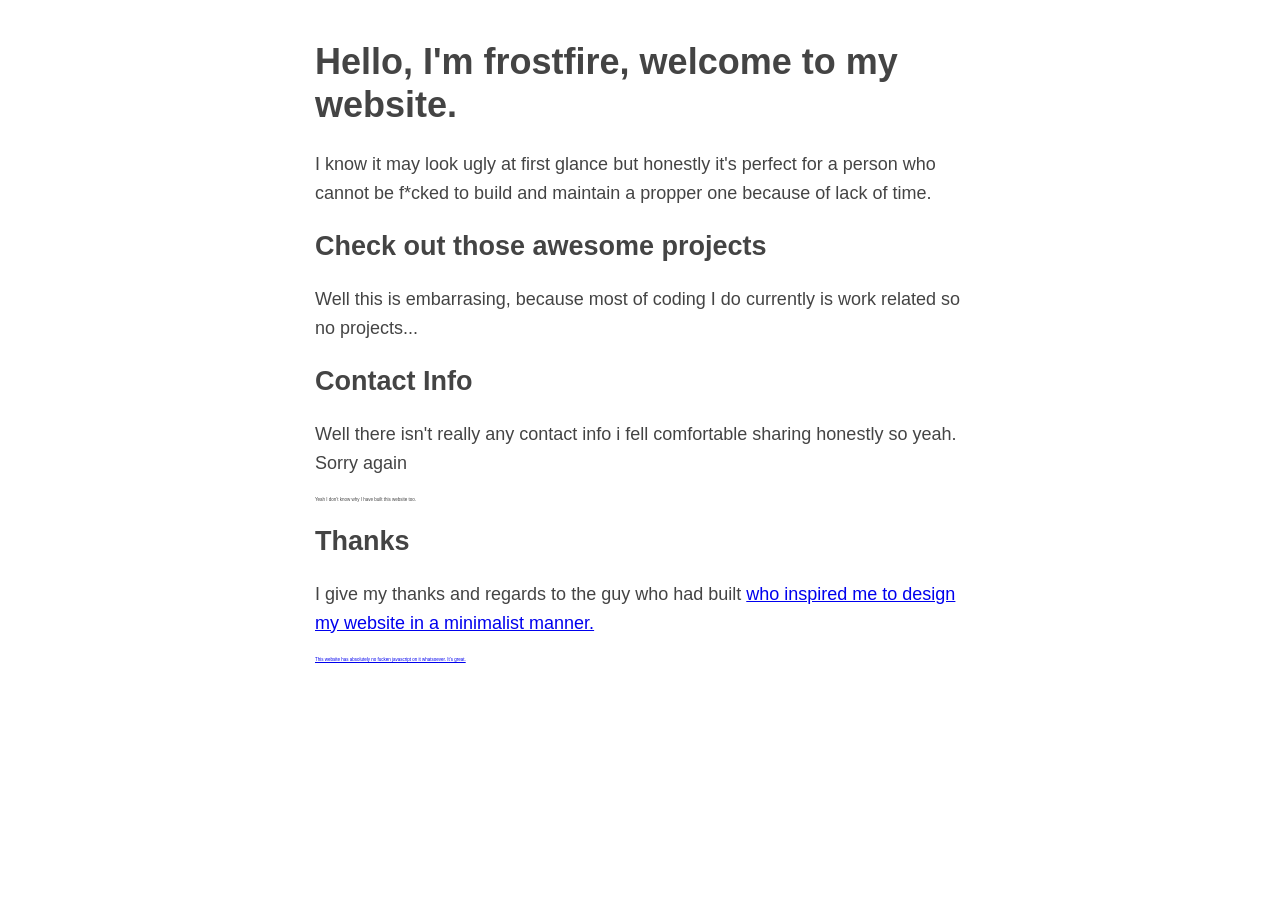
==== index.html @ 628c2f05 "Added my damn website" ====
<!doctype html>
<html class="no-js" lang="en-GB">
    <head>
        <meta charset="utf-8">
        <meta http-equiv="x-ua-compatible" content="ie=edge">
        <title>frostfire64's website</title>
        <meta name="description" content="">
        <meta name="viewport" content="width=device-width, initial-scale=1">

        <link rel="stylesheet" href="css/normalize.css">
        <link rel="stylesheet" href="css/main.css">
    </head>
    <body>
        <h1>Hello, I'm frostfire, welcome to my website.</h1>

        <p>I know it may look ugly at first glance but honestly it's perfect for a person who cannot be f*cked to build and maintain a propper one because of lack of time.</p>

        <h2>Check out those awesome projects</h2>
        
        <p>Well this is embarrasing, because most of coding I do currently is work related so no projects...</p>

        <h2>Contact Info</h2>

        <p>Well there isn't really any contact info i fell comfortable sharing honestly so yeah. Sorry again</p>

        <p style="font-size:0.25em">Yeah I don't know why I have built this website too.</p>

        <h2>Thanks</h2>

        <p>I give my thanks and regards to the guy who had built <a href="http://bettermotherfuckingwebsite.com/"> who inspired me to design my website in a minimalist manner.</p>

        <p style="font-size:0.25em">This website has absolutely no fucken javascript on it whatsoever. It's great.</p>
    </body>
</html>
---- css/main.css ----
body {
	color: #444;
	font-size: 18px;
	line-height: 1.6;
	margin: 40px auto;
	max-width: 650px;
	padding: 0 10px;
}

h1,
h2,
h3 {
	line-height: 1.2;
}
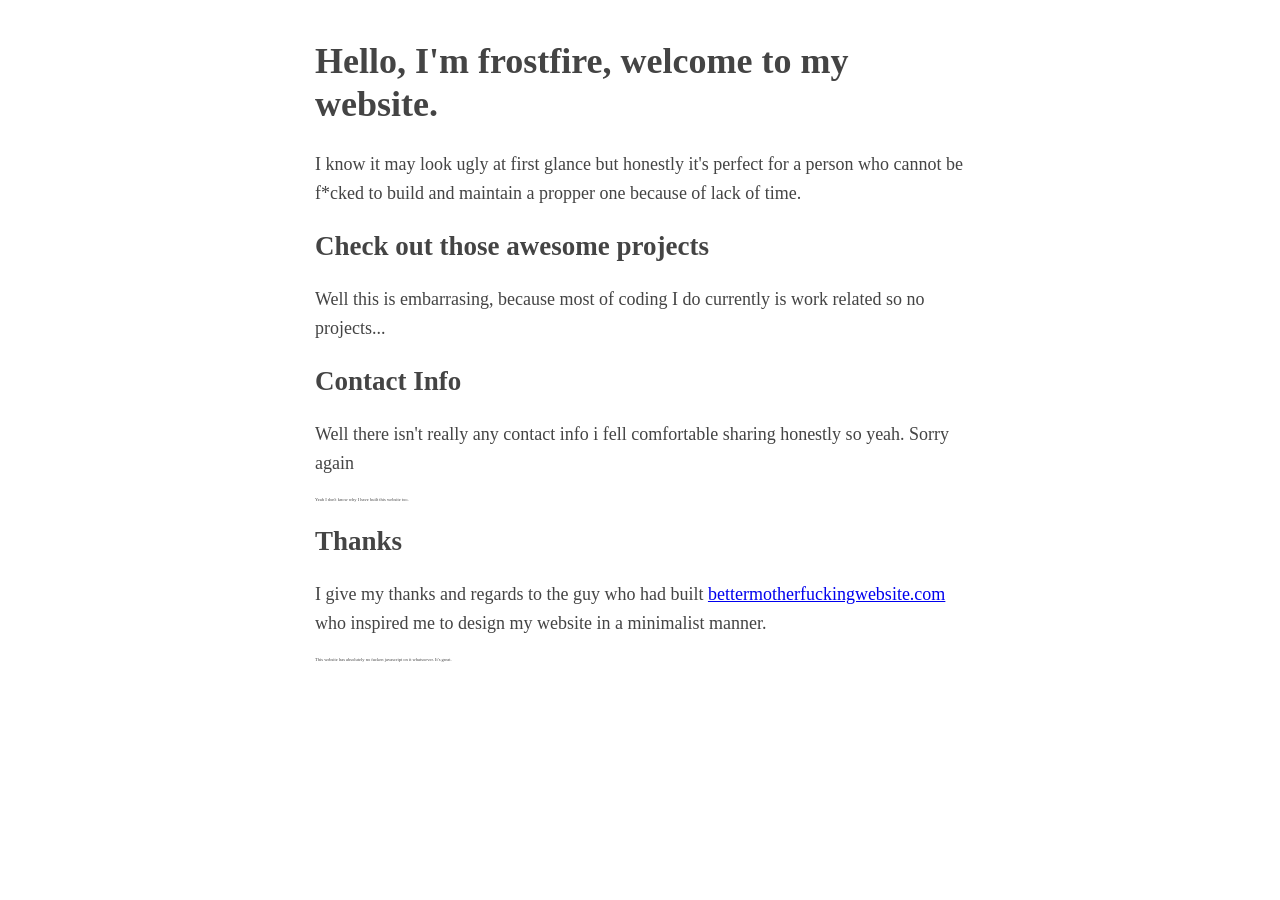
==== commit 1d184761: "Added index.html" ====
--- a/index.html
+++ b/index.html
@@ -7,7 +7,7 @@
         <meta name="description" content="">
         <meta name="viewport" content="width=device-width, initial-scale=1">
 
-        <link rel="stylesheet" href="css/normalize.css">
+        <!-- <link rel="stylesheet" href="css/normalize.css"> -->
         <link rel="stylesheet" href="css/main.css">
     </head>
     <body>
@@ -27,7 +27,7 @@
 
         <h2>Thanks</h2>
 
-        <p>I give my thanks and regards to the guy who had built <a href="http://bettermotherfuckingwebsite.com/"> who inspired me to design my website in a minimalist manner.</p>
+        <p>I give my thanks and regards to the guy who had built <a href="http://bettermotherfuckingwebsite.com/">bettermotherfuckingwebsite.com</a> who inspired me to design my website in a minimalist manner.</p>
 
         <p style="font-size:0.25em">This website has absolutely no fucken javascript on it whatsoever. It's great.</p>
     </body>
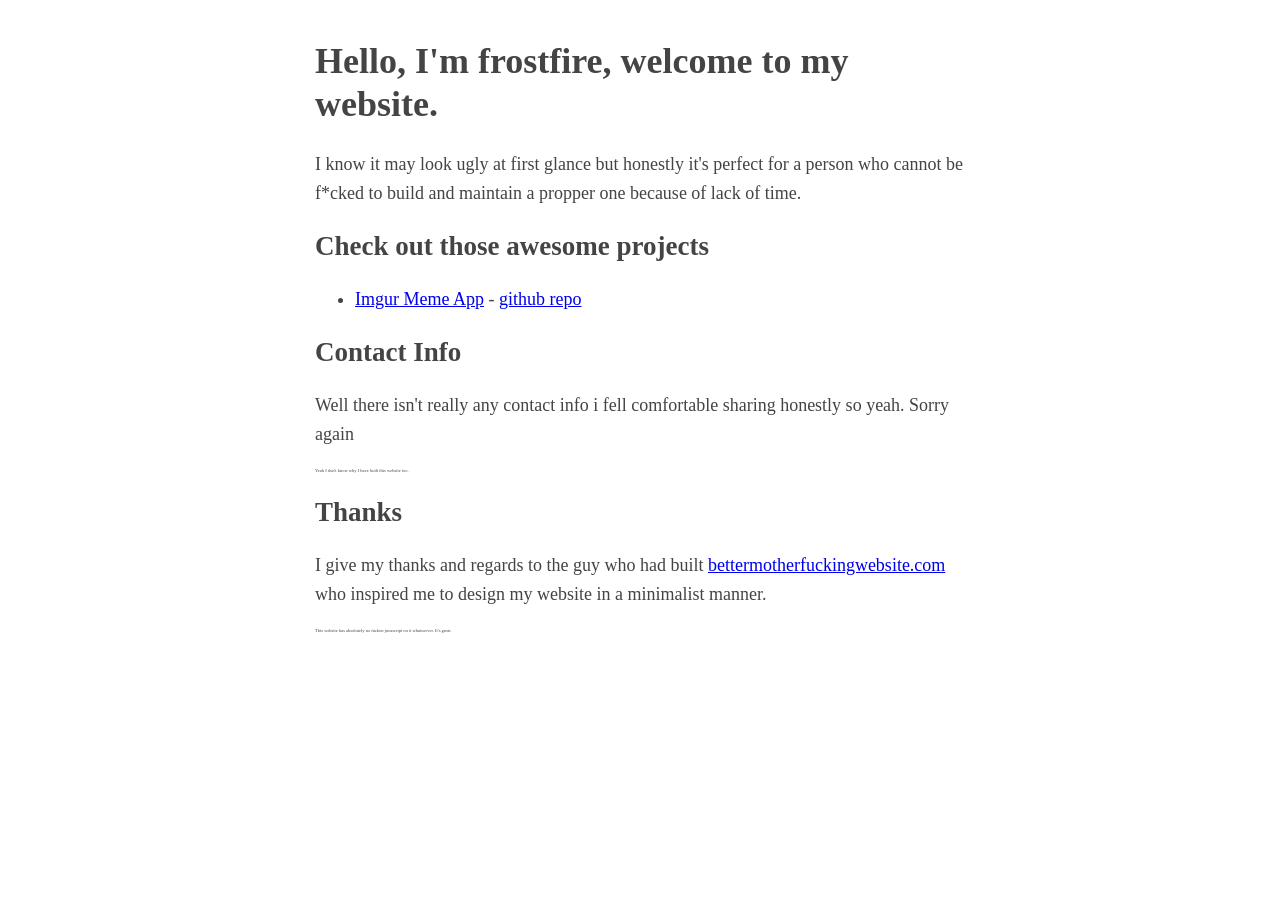
==== commit f93b469e: "index.html changes" ====
--- a/index.html
+++ b/index.html
@@ -17,7 +17,9 @@
 
         <h2>Check out those awesome projects</h2>
         
-        <p>Well this is embarrasing, because most of coding I do currently is work related so no projects...</p>
+        <ul>
+            <li><a href="/meme">Imgur Meme App</a> - <a href="https://github.com/frostfire64/imgrmemeapp">github repo</a></li>
+        </ul>
 
         <h2>Contact Info</h2>
 
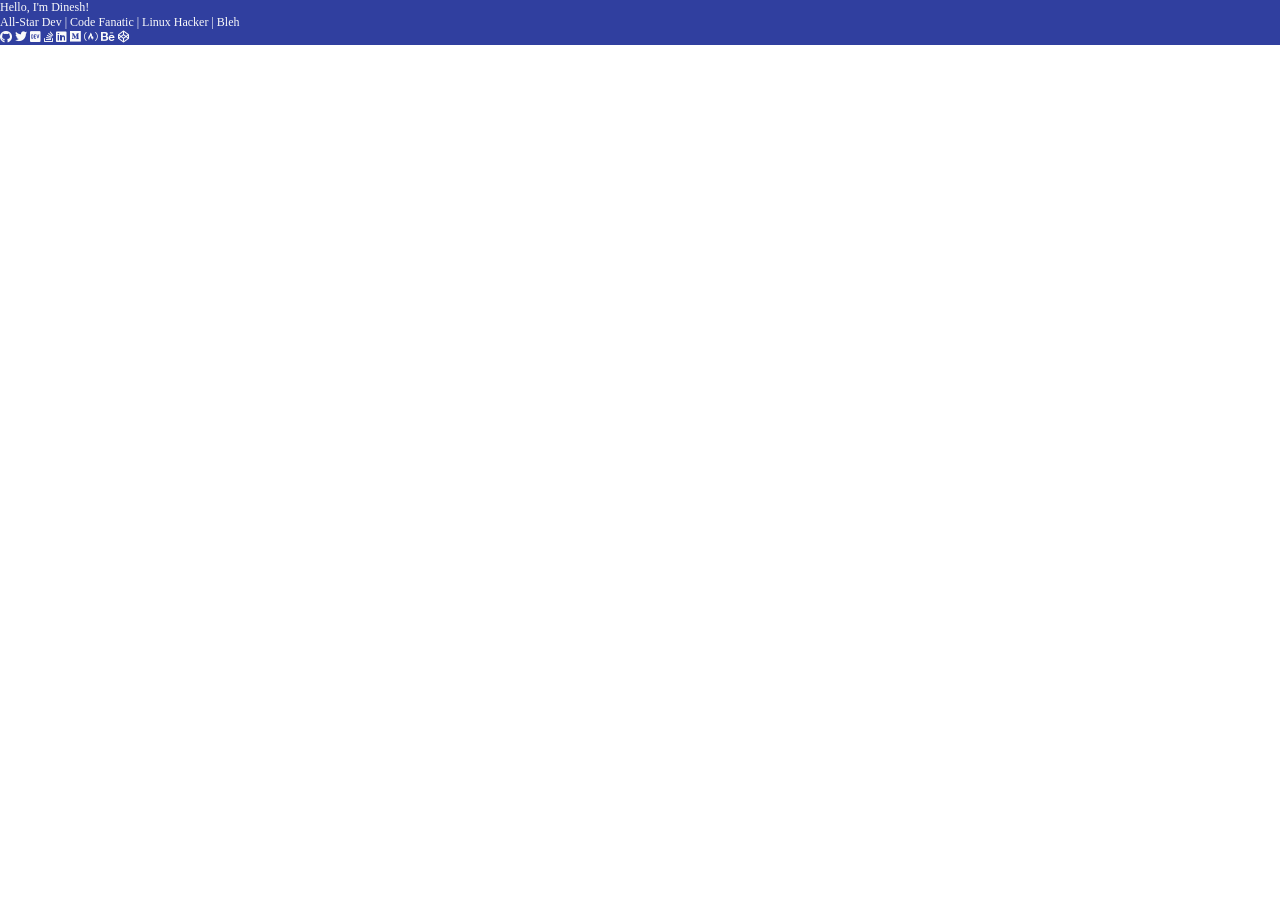
==== commit 210827d5: "Initial commit" ====
--- a/index.html
+++ b/index.html
@@ -1,36 +1,44 @@
-<!doctype html>
-<html class="no-js" lang="en-GB">
-    <head>
-        <meta charset="utf-8">
-        <meta http-equiv="x-ua-compatible" content="ie=edge">
-        <title>frostfire64's website</title>
-        <meta name="description" content="">
-        <meta name="viewport" content="width=device-width, initial-scale=1">
+<!DOCTYPE html>
+<html>
+<head>
+	<meta charset="utf-8">
+	<meta http-equiv="X-UA-Compatible" content="IE=edge">
+	<meta name="viewport" content="width=device-width, initial-scale=1.0">
 
-        <!-- <link rel="stylesheet" href="css/normalize.css"> -->
-        <link rel="stylesheet" href="css/main.css">
-    </head>
-    <body>
-        <h1>Hello, I'm frostfire, welcome to my website.</h1>
+	<title>Dinesh Pandiyan | Awesome Dev</title>
 
-        <p>I know it may look ugly at first glance but honestly it's perfect for a person who cannot be f*cked to build and maintain a propper one because of lack of time.</p>
+	<link rel="icon" href="favicon.ico" type="image/png" />
 
-        <h2>Check out those awesome projects</h2>
-        
-        <ul>
-            <li><a href="/meme">Imgur Meme App</a> - <a href="https://github.com/frostfire64/imgrmemeapp">github repo</a></li>
-        </ul>
-
-        <h2>Contact Info</h2>
-
-        <p>Well there isn't really any contact info i fell comfortable sharing honestly so yeah. Sorry again</p>
-
-        <p style="font-size:0.25em">Yeah I don't know why I have built this website too.</p>
-
-        <h2>Thanks</h2>
-
-        <p>I give my thanks and regards to the guy who had built <a href="http://bettermotherfuckingwebsite.com/">bettermotherfuckingwebsite.com</a> who inspired me to design my website in a minimalist manner.</p>
-
-        <p style="font-size:0.25em">This website has absolutely no fucken javascript on it whatsoever. It's great.</p>
-    </body>
+	<link href="https://fonts.googleapis.com/css?family=Reem+Kufi|Roboto:300" rel="stylesheet">
+	<link href="https://use.fontawesome.com/releases/v5.12.0/css/all.css" rel="stylesheet">
+	<link rel="stylesheet" href="css/reset.css">
+	<link rel="stylesheet" href="css/styles.css">
+	<link rel="stylesheet" href="css/themes/indigo-white.css">
+	<!-- <link rel="stylesheet" href="css/themes/green-white.css"> -->
+	<!-- <link rel="stylesheet" href="css/themes/red-white.css"> -->
+	<!-- <link rel="stylesheet" href="css/themes/grey-white.css"> -->
+	<!-- <link rel="stylesheet" href="css/themes/white-indigo.css"> -->
+	<!-- <link rel="stylesheet" href="css/themes/white-blue.css"> -->
+	<!-- <link rel="stylesheet" href="css/themes/white-grey.css"> -->
+	<!-- <link rel="stylesheet" href="css/themes/white-red.css"> -->
+	<!-- <link rel="stylesheet" href="css/themes/yellow-black.css"> -->
+</head>
+<body>
+	<main>
+		<div class="intro">Hello, I'm Dinesh!</div>
+		<div class="tagline">All-Star Dev | Code Fanatic | Linux Hacker | Bleh</div>
+		<!-- Find your icons from here - https://fontawesome.com/icons?d=gallery&s=brands -->
+		<div class="icons-social">
+			<a target="_blank" href="https://github.com/flexdinesh"><i class="fab fa-github"></i></a>
+			<a target="_blank" href="https://twitter.com/flexdinesh"><i class="fab fa-twitter"></i></a>
+			<a target="_blank" href="https://dev.to/flexdinesh"><i class="fab fa-dev"></i></a>
+			<a target="_blank" href="https://stackoverflow.com/story/flexdinesh"><i class="fab fa-stack-overflow"></i></a>
+			<a target="_blank" href="https://www.linkedin.com/in/dineshpandiyan"><i class="fab fa-linkedin"></i></a>
+			<a target="_blank" href="https://medium.com/@flexdinesh"><i class="fab fa-medium"></i></a>
+			<a target="_blank" href="https://www.freecodecamp.org"><i class="fab fa-free-code-camp"></i></a>
+			<a target="_blank" href="https://www.behance.net"><i class="fab fa-behance"></i></a>
+			<a target="_blank" href="https://codepen.io"><i class="fab fa-codepen"></i></a>
+    </div>
+	</main>
+</body>
 </html>
--- a/css/themes/indigo-white.css
+++ b/css/themes/indigo-white.css
@@ -0,0 +1,14 @@
+/* Theme */
+
+main {
+	background: #303F9F;
+	color: #FAFAFA;
+}
+
+.icons-social a {
+	color: #FAFAFA;
+}
+
+.icons-social a svg path{
+	fill: #FAFAFA;
+}
--- a/css/themes/green-white.css
+++ b/css/themes/green-white.css
@@ -0,0 +1,14 @@
+/* Theme */
+
+main {
+	background: #43A047;
+	color: #FAFAFA;
+}
+
+.icons-social a {
+	color: #FAFAFA;
+}
+
+.icons-social a svg path{
+	fill: #FAFAFA;
+}
--- a/css/themes/red-white.css
+++ b/css/themes/red-white.css
@@ -0,0 +1,14 @@
+/* Theme */
+
+main {
+	background: #AF3D4E;
+	color: #FAFAFA;
+}
+
+.icons-social a {
+	color: #FAFAFA;
+}
+
+.icons-social a svg path{
+	fill: #FAFAFA;
+}
--- a/css/themes/grey-white.css
+++ b/css/themes/grey-white.css
@@ -0,0 +1,14 @@
+/* Theme */
+
+main {
+	background: #485564;
+	color: #FAFAFA;
+}
+
+.icons-social a {
+	color: #FAFAFA;
+}
+
+.icons-social a svg path{
+	fill: #FAFAFA;
+}
--- a/css/themes/white-indigo.css
+++ b/css/themes/white-indigo.css
@@ -0,0 +1,14 @@
+/* Theme */
+
+main {
+	background: #E8EAF6;
+	color: #303F9F;
+}
+
+.icons-social a {
+	color: #303F9F;
+}
+
+.icons-social a svg path{
+	fill: #303F9F;
+}
--- a/css/themes/white-blue.css
+++ b/css/themes/white-blue.css
@@ -0,0 +1,14 @@
+/* Theme */
+
+main {
+	background: #FAFAFA;
+	color: #0277BD;
+}
+
+.icons-social a {
+	color: #0277BD;
+}
+
+.icons-social a svg path{
+	fill: #0277BD;
+}
--- a/css/themes/white-grey.css
+++ b/css/themes/white-grey.css
@@ -0,0 +1,14 @@
+/* Theme */
+
+main {
+	background: #EDEDED;
+	color: #4B5658;
+}
+
+.icons-social a {
+	color: #4B5658;
+}
+
+.icons-social a svg path{
+	fill: #4B5658;
+}
--- a/css/themes/white-red.css
+++ b/css/themes/white-red.css
@@ -0,0 +1,14 @@
+/* Theme */
+
+main {
+	background: #EDEDED;
+	color: #AF3D4E;
+}
+
+.icons-social a {
+	color: #AF3D4E;
+}
+
+.icons-social a svg path{
+	fill: #AF3D4E;
+}
--- a/css/themes/yellow-black.css
+++ b/css/themes/yellow-black.css
@@ -0,0 +1,14 @@
+/* Theme */
+
+main {
+	background: #FFEB3B;
+	color: #1E1E1E;
+}
+
+.icons-social a {
+	color: #1E1E1E;
+}
+
+.icons-social a svg path{
+	fill: #1E1E1E;
+}
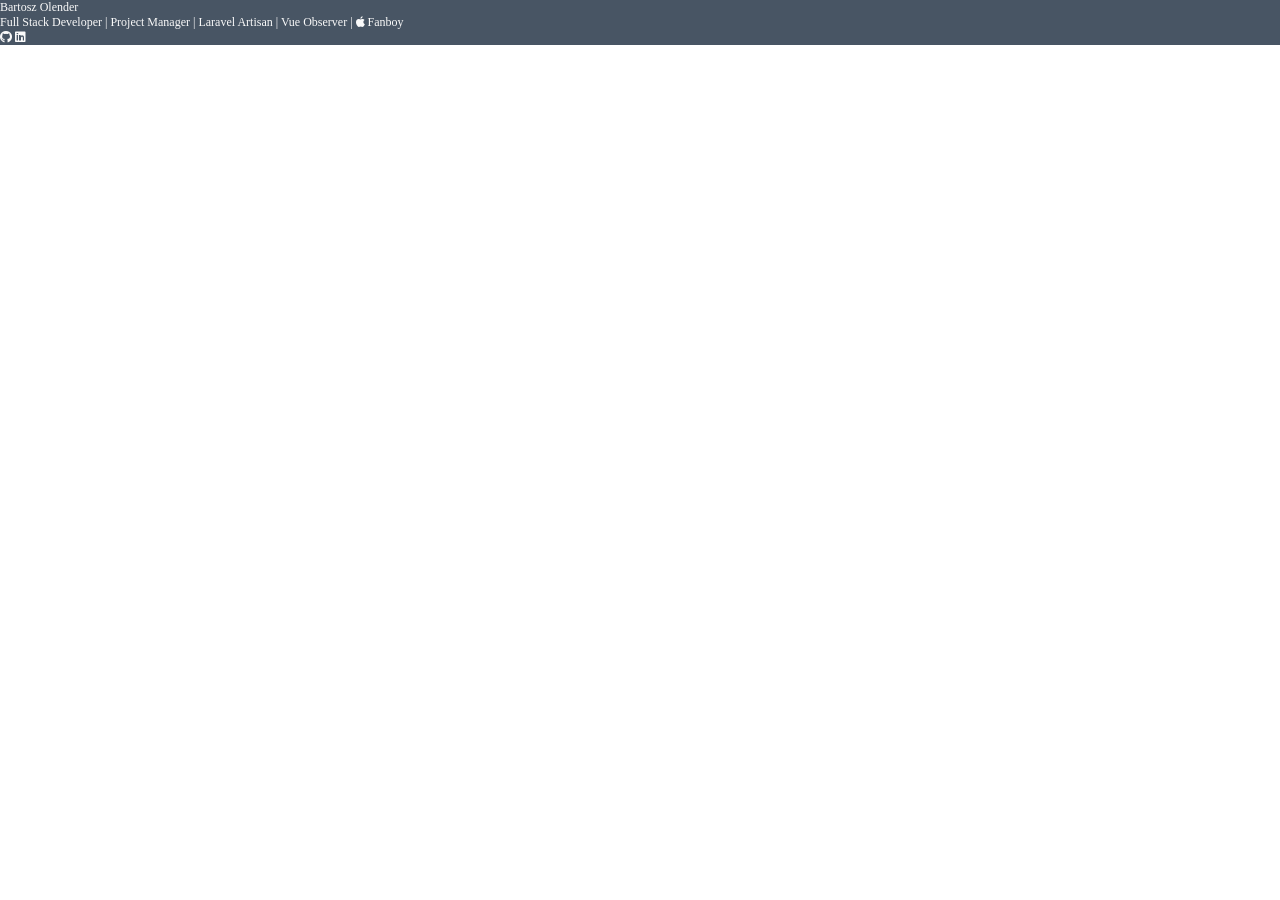
==== commit 809c5527: "feat: landing page content" ====
--- a/index.html
+++ b/index.html
@@ -1,11 +1,12 @@
 <!DOCTYPE html>
 <html>
+
 <head>
 	<meta charset="utf-8">
 	<meta http-equiv="X-UA-Compatible" content="IE=edge">
 	<meta name="viewport" content="width=device-width, initial-scale=1.0">
 
-	<title>Dinesh Pandiyan | Awesome Dev</title>
+	<title>Bartosz Olender | Full Stack Developer</title>
 
 	<link rel="icon" href="favicon.ico" type="image/png" />
 
@@ -13,32 +14,36 @@
 	<link href="https://use.fontawesome.com/releases/v5.12.0/css/all.css" rel="stylesheet">
 	<link rel="stylesheet" href="css/reset.css">
 	<link rel="stylesheet" href="css/styles.css">
-	<link rel="stylesheet" href="css/themes/indigo-white.css">
+	<!-- <link rel="stylesheet" href="css/themes/indigo-white.css"> -->
 	<!-- <link rel="stylesheet" href="css/themes/green-white.css"> -->
 	<!-- <link rel="stylesheet" href="css/themes/red-white.css"> -->
-	<!-- <link rel="stylesheet" href="css/themes/grey-white.css"> -->
+	<link rel="stylesheet" href="css/themes/grey-white.css">
 	<!-- <link rel="stylesheet" href="css/themes/white-indigo.css"> -->
 	<!-- <link rel="stylesheet" href="css/themes/white-blue.css"> -->
 	<!-- <link rel="stylesheet" href="css/themes/white-grey.css"> -->
 	<!-- <link rel="stylesheet" href="css/themes/white-red.css"> -->
 	<!-- <link rel="stylesheet" href="css/themes/yellow-black.css"> -->
 </head>
+
 <body>
 	<main>
-		<div class="intro">Hello, I'm Dinesh!</div>
-		<div class="tagline">All-Star Dev | Code Fanatic | Linux Hacker | Bleh</div>
+		<div class="intro">Bartosz Olender</div>
+		<div class="tagline">Full Stack Developer | Project Manager | Laravel Artisan | Vue Observer | <i
+				class="fab fa-apple"></i> Fanboy</div>
 		<!-- Find your icons from here - https://fontawesome.com/icons?d=gallery&s=brands -->
 		<div class="icons-social">
-			<a target="_blank" href="https://github.com/flexdinesh"><i class="fab fa-github"></i></a>
-			<a target="_blank" href="https://twitter.com/flexdinesh"><i class="fab fa-twitter"></i></a>
-			<a target="_blank" href="https://dev.to/flexdinesh"><i class="fab fa-dev"></i></a>
-			<a target="_blank" href="https://stackoverflow.com/story/flexdinesh"><i class="fab fa-stack-overflow"></i></a>
-			<a target="_blank" href="https://www.linkedin.com/in/dineshpandiyan"><i class="fab fa-linkedin"></i></a>
-			<a target="_blank" href="https://medium.com/@flexdinesh"><i class="fab fa-medium"></i></a>
-			<a target="_blank" href="https://www.freecodecamp.org"><i class="fab fa-free-code-camp"></i></a>
-			<a target="_blank" href="https://www.behance.net"><i class="fab fa-behance"></i></a>
-			<a target="_blank" href="https://codepen.io"><i class="fab fa-codepen"></i></a>
-    </div>
+			<a target="_blank" href="https://github.com/frostfire64"><i class="fab fa-github"></i></a>
+			<!-- <a target="_blank" href="https://twitter.com/flexdinesh"><i class="fab fa-twitter"></i></a> -->
+			<!-- <a target="_blank" href="https://dev.to/flexdinesh"><i class="fab fa-dev"></i></a> -->
+			<!-- <a target="_blank" href="https://stackoverflow.com/story/flexdinesh"><i -->
+			<!-- class="fab fa-stack-overflow"></i></a> -->
+			<a target="_blank" href="https://www.linkedin.com/in/b-olender-webdev/"><i class="fab fa-linkedin"></i></a>
+			<!-- <a target="_blank" href="https://medium.com/@flexdinesh"><i class="fab fa-medium"></i></a> -->
+			<!-- <a target="_blank" href="https://www.freecodecamp.org"><i class="fab fa-free-code-camp"></i></a> -->
+			<!-- <a target="_blank" href="https://www.behance.net"><i class="fab fa-behance"></i></a> -->
+			<!-- <a target="_blank" href="https://codepen.io"><i class="fab fa-codepen"></i></a> -->
+		</div>
 	</main>
 </body>
-</html>
+
+</html>
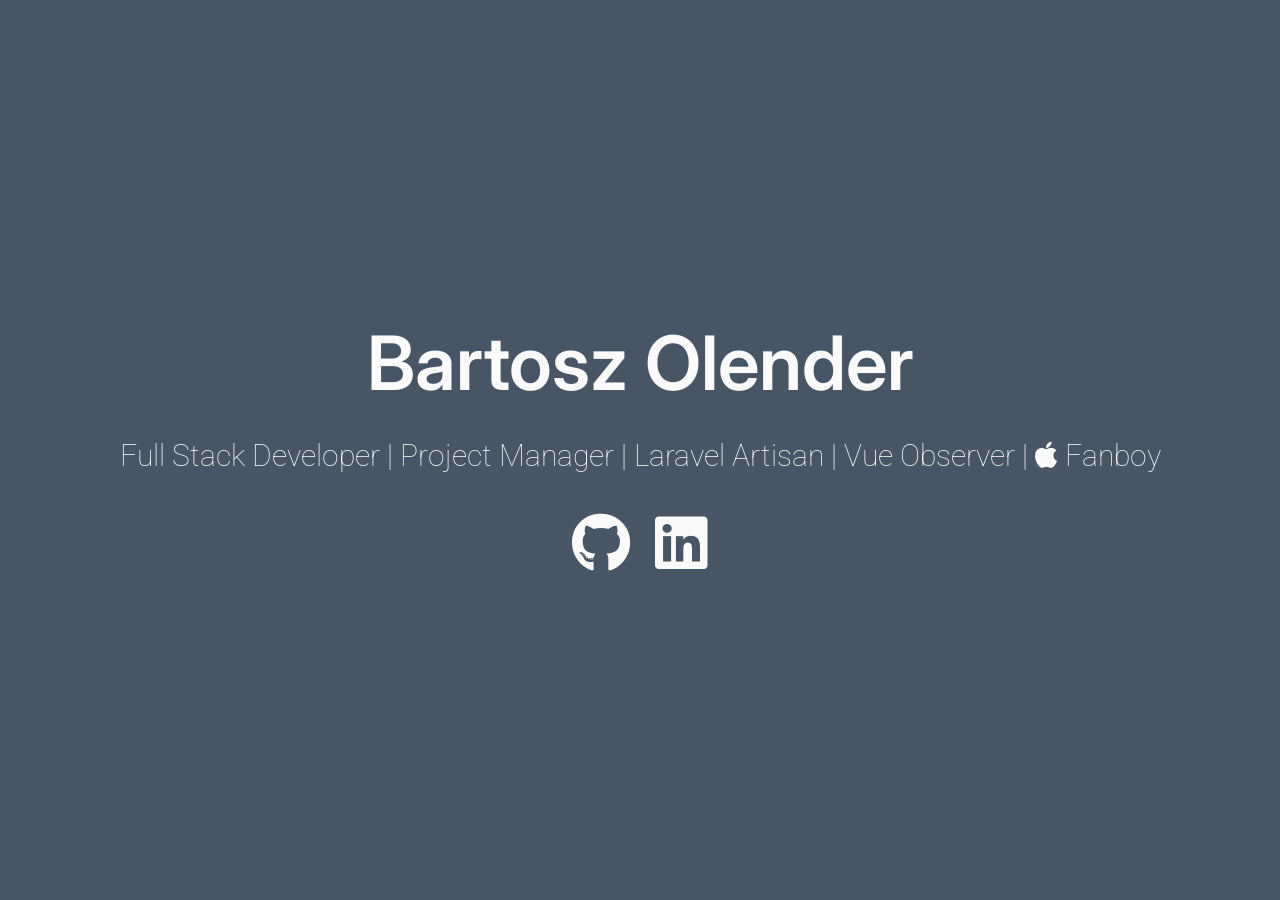
==== commit 1a030dcf: "chore: font change" ====
--- a/index.html
+++ b/index.html
@@ -10,7 +10,7 @@
 
 	<link rel="icon" href="favicon.ico" type="image/png" />
 
-	<link href="https://fonts.googleapis.com/css?family=Reem+Kufi|Roboto:300" rel="stylesheet">
+	<link href="https://fonts.googleapis.com/css?family=Inter|Roboto:300" rel="stylesheet">
 	<link href="https://use.fontawesome.com/releases/v5.12.0/css/all.css" rel="stylesheet">
 	<link rel="stylesheet" href="css/reset.css">
 	<link rel="stylesheet" href="css/styles.css">
--- a/css/styles.css
+++ b/css/styles.css
@@ -0,0 +1,72 @@
+/* Typography */
+
+html {
+	font-family: 'Roboto', sans-serif;
+}
+
+@media (min-width: 576px) {
+	html {
+		font-size: 14px;
+	}
+}
+
+@media (min-width: 768px) {
+	html {
+		font-size: 16px;
+	}
+}
+
+@media (min-width: 992px) {
+	html {
+		font-size: 18px;
+	}
+}
+
+@media (min-width: 1200px) {
+	html {
+		font-size: 20px;
+	}
+}
+
+.icons-social i {
+	font-size: 3em;
+}
+
+/* Custom Styles */
+
+main {
+	display: flex;
+	flex-direction: column;
+	min-height: 100vh;
+	justify-content: center;
+	padding: 0 30px;
+	text-align: center;
+}
+
+main > .intro {
+	font-family: 'Inter', sans-serif;
+	/* font-family: 'Reem Kufi', sans-serif; */
+	font-size: 3.75em;
+	font-weight: 600;
+}
+
+main > .tagline {
+	font-size: 1.5rem;
+	margin: 1.5rem 0;
+	font-weight: 100;
+}
+
+.icons-social i {
+	padding: 10px;
+}
+
+.devto {
+	margin-bottom: -0.20rem;
+}
+
+.devto svg {
+	margin-bottom: -0.20rem;
+	margin-left: 0.675rem;;
+	width: 2.65rem;
+	height: 2.65rem;
+}
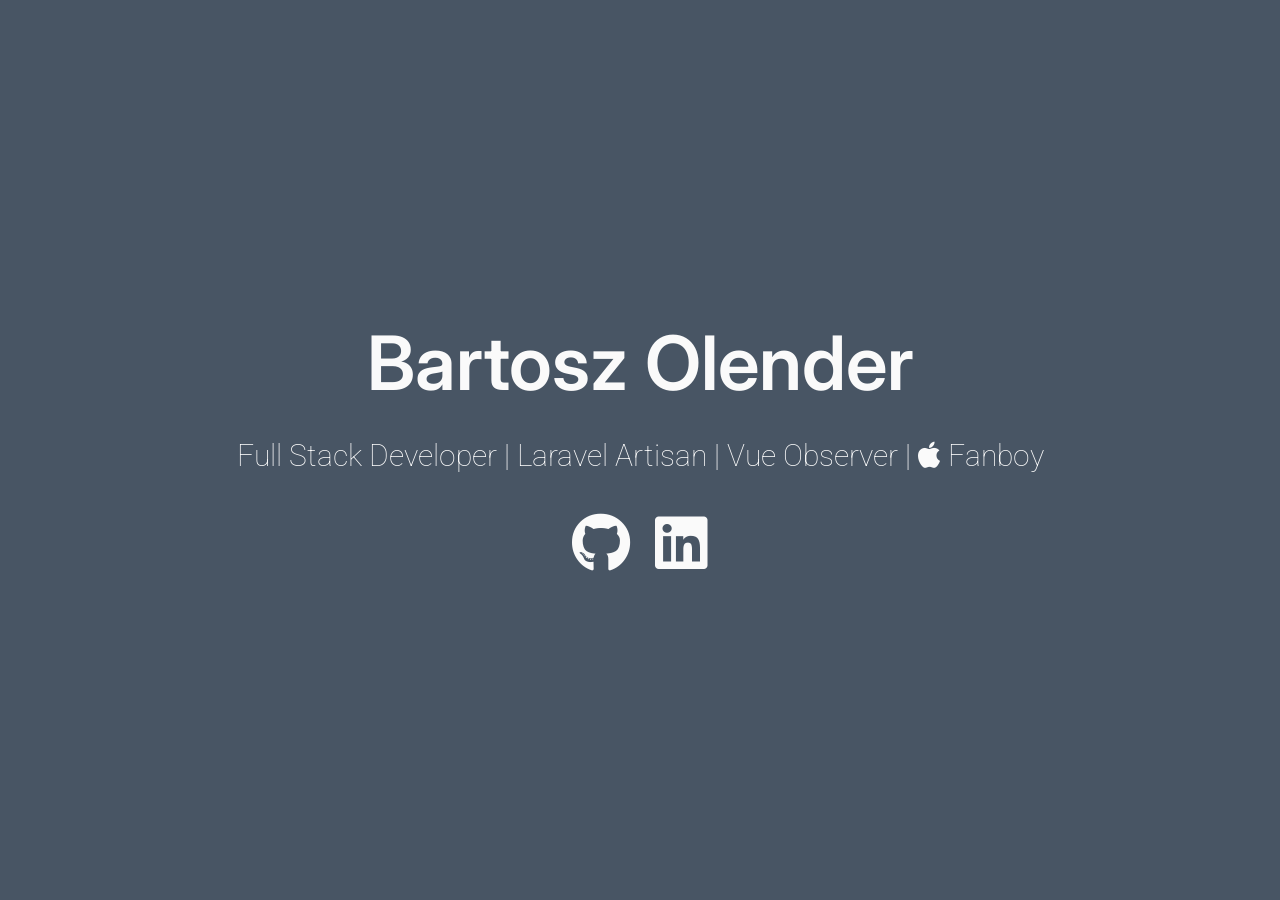
==== commit 6bb7e4fd: "feat: removal of project manager part since it doesn't align with my current path" ====
--- a/index.html
+++ b/index.html
@@ -28,7 +28,7 @@
 <body>
 	<main>
 		<div class="intro">Bartosz Olender</div>
-		<div class="tagline">Full Stack Developer | Project Manager | Laravel Artisan | Vue Observer | <i
+		<div class="tagline">Full Stack Developer | Laravel Artisan | Vue Observer | <i
 				class="fab fa-apple"></i> Fanboy</div>
 		<!-- Find your icons from here - https://fontawesome.com/icons?d=gallery&s=brands -->
 		<div class="icons-social">
@@ -46,4 +46,4 @@
 	</main>
 </body>
 
-</html>+</html>
